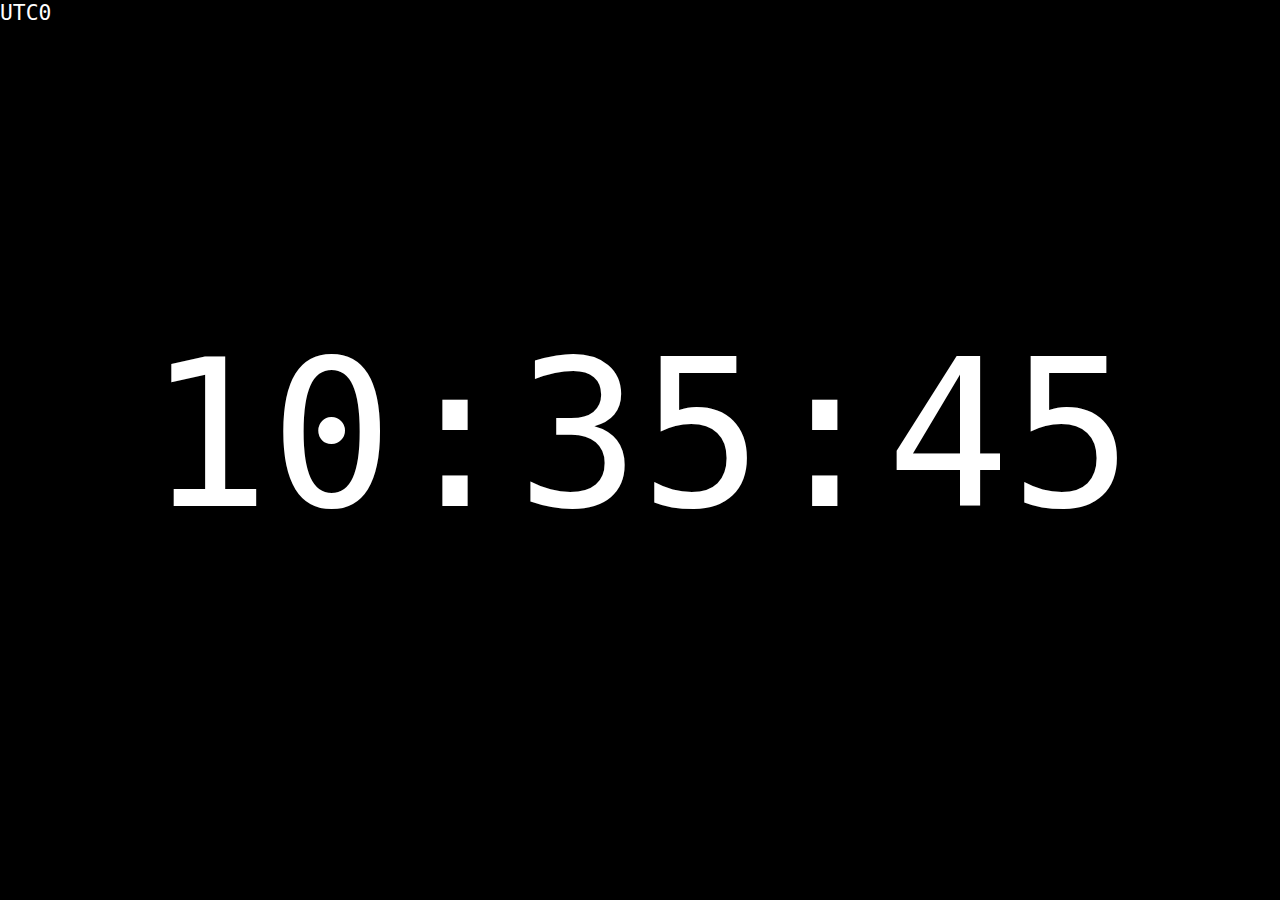
==== clock/index.html @ a7f71852 "Added clock webpage." ====
<!doctype html>
<html lang=en>
<head>
    <meta charset=utf-8>
    <title>clock</title>
    <script>
        window.onload = () => {
            let clock;
            function init_svg()
            {
                let esvg = document.getElementById('svg');
                esvg.setAttributeNS(null, 'viewBox', '0 0 100 30');
                let svgNS = "http://www.w3.org/2000/svg";  
                clock = document.createElementNS(svgNS,"text");
                clock.setAttributeNS(null,"id","clock");
                clock.setAttributeNS(null,"font-size","16");
                clock.setAttributeNS(null,"x","50%");
                clock.setAttributeNS(null,"y","50%");
                esvg.appendChild(clock);
            }
            init_svg();
            let format_date = () => {
                let d = new Date();
                let pad = s => s.toString().padStart(2, '0');
                let sgn = n => (n <= 0 ? '' : '+') + n.toString();
                return  {
                    t:  pad(d.getHours()) + ":" + 
                        pad(d.getMinutes()) + ":" + 
                        pad(d.getSeconds()),
                    tz: 'UTC' + sgn(d.getTimezoneOffset() / 60)
                }
            };
            let status = document.getElementById('status');
            let tick = () => {
                setTimeout(tick, 1000);

                let d = format_date();
                clock.innerHTML = d.t;
                status.innerHTML = d.tz;
            };
            tick();
        };
    </script>
    <style>
        body {
            background: black;
            margin: 0;
            padding: 0;
            border: 0;
            font-family: monospace;
            color: white;
            user-select: none;
        }
        #clock {
            text-anchor: middle;
            dominant-baseline: middle;
            fill: white;
        }
        #svg {
            position: absolute;
            width: 100%;
            height: 100%;

            top: 50%;
            left: 50%;
            transform: translateX(-50%) translateY(-50%);
        }
        #status {
            font-size: 16pt;
        }
    </style>
</head>
<body>
    <span id=status></span>
    <svg id="svg" xmlns="http://www.w3.org/2000/svg" xmlns:xlink="http://www.w3.org/1999/xlink"/>
</body>
</html>
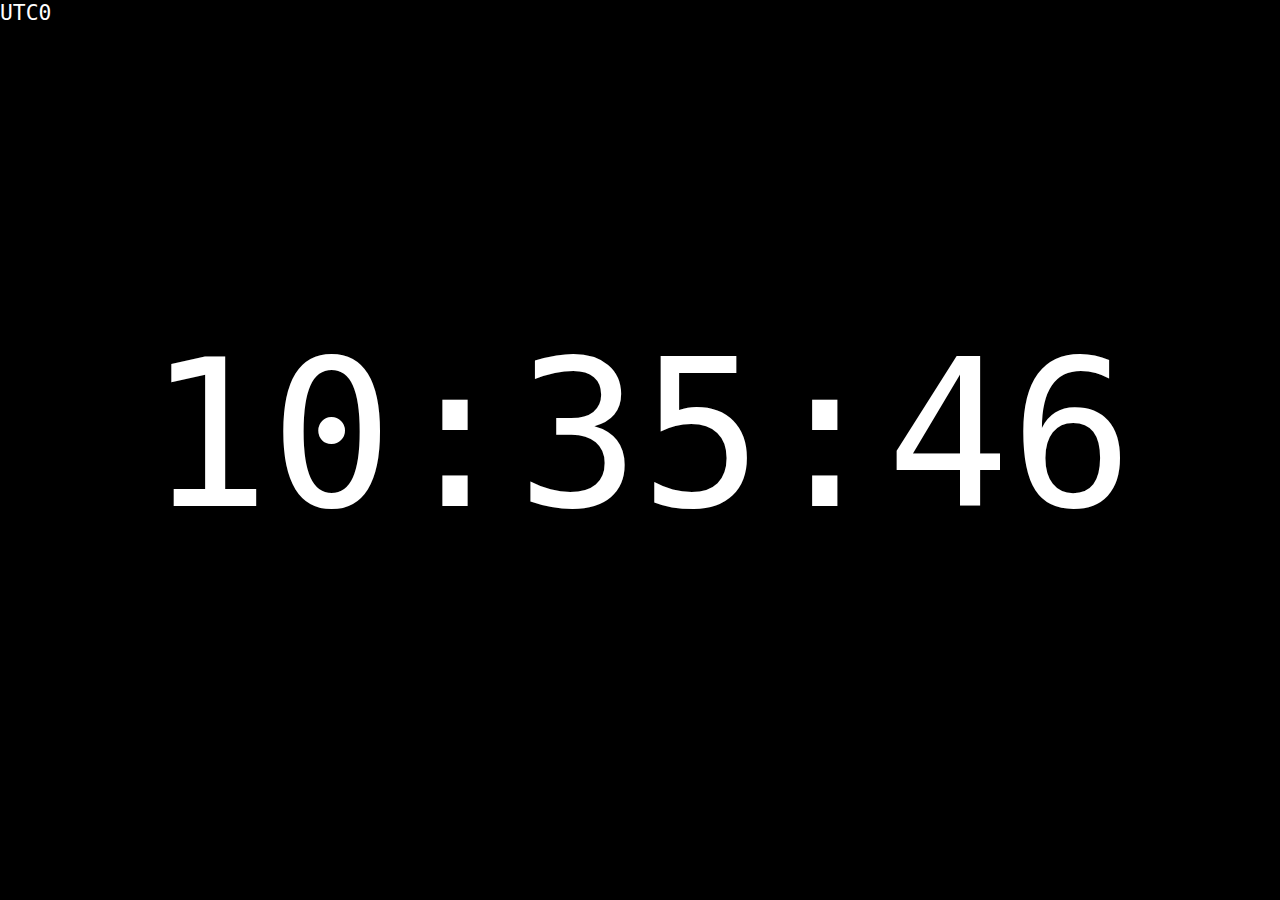
==== commit dcd47d44: "Fix timezone offset being inverse of expected..." ====
--- a/clock/index.html
+++ b/clock/index.html
@@ -6,11 +6,10 @@
     <script>
         window.onload = () => {
             let clock;
-            function init_svg()
-            {
+            function init_svg() {
                 let esvg = document.getElementById('svg');
                 esvg.setAttributeNS(null, 'viewBox', '0 0 100 30');
-                let svgNS = "http://www.w3.org/2000/svg";  
+                let svgNS = "http://www.w3.org/2000/svg";
                 clock = document.createElementNS(svgNS,"text");
                 clock.setAttributeNS(null,"id","clock");
                 clock.setAttributeNS(null,"font-size","16");
@@ -24,10 +23,10 @@
                 let pad = s => s.toString().padStart(2, '0');
                 let sgn = n => (n <= 0 ? '' : '+') + n.toString();
                 return  {
-                    t:  pad(d.getHours()) + ":" + 
-                        pad(d.getMinutes()) + ":" + 
+                    t:  pad(d.getHours()) + ":" +
+                        pad(d.getMinutes()) + ":" +
                         pad(d.getSeconds()),
-                    tz: 'UTC' + sgn(d.getTimezoneOffset() / 60)
+                    tz: 'UTC' + sgn(-d.getTimezoneOffset() / 60)
                 }
             };
             let status = document.getElementById('status');
